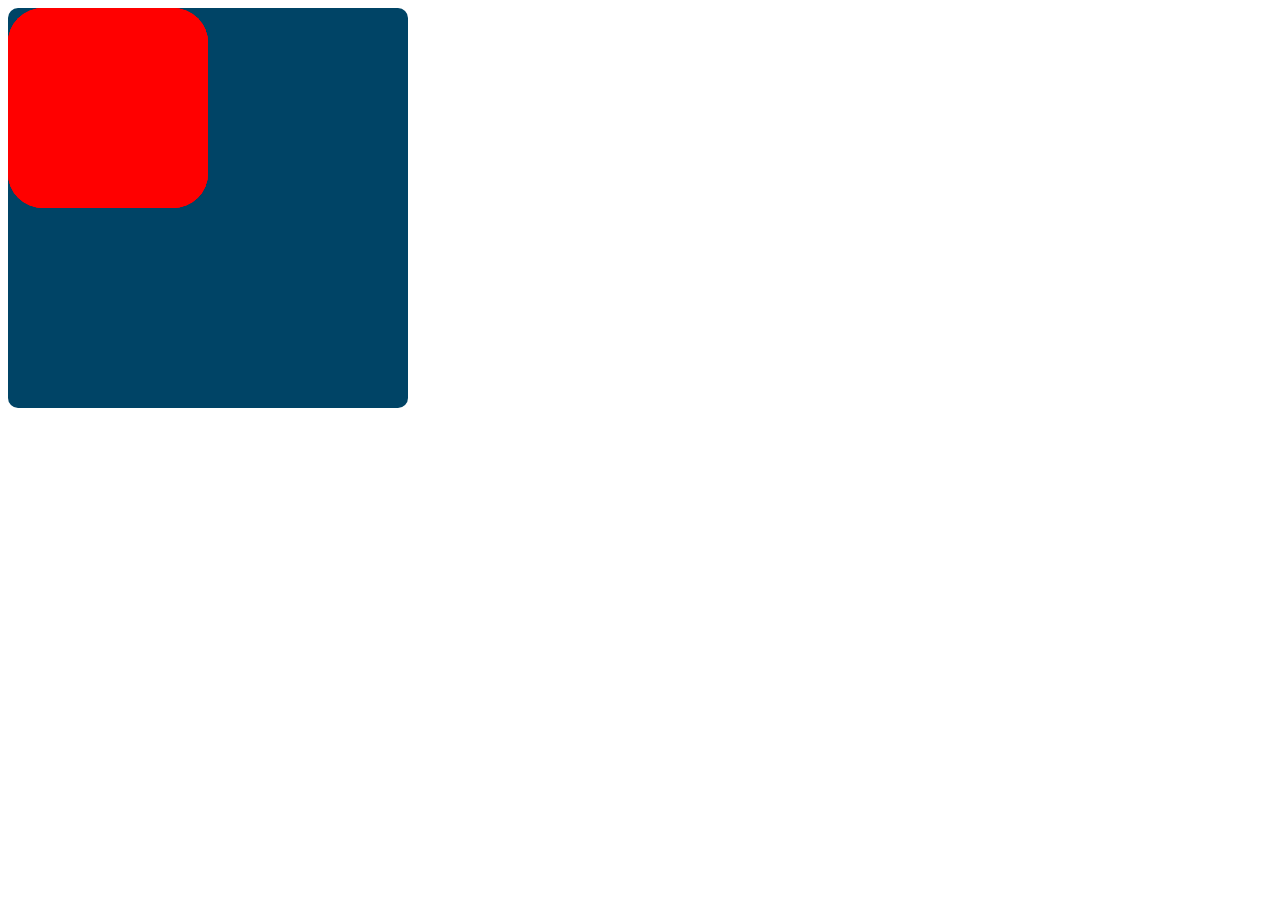
==== index.html @ 4015c3dc "1st" ====
<!DOCTYPE html>
<html>
	<head>
		<style>
			.parent{
				background-color: hsla(200, 100%, 20%);
				height: 400px;
				width: 400px;
				border-radius: 10px;
			}
			.child1{
				background-color: red;
				height: 50%;
				width: 50%;
				transition: 1s ease-in-out;
				border-radius: 35px;
			}
			.child2, .child3, .child4{
				background-color: red;
				height: 100%;
				width: 100%;
				transition: 1s ease-in-out;
				border-radius: 35px;
			}
			.parent:hover .child1{
				background-color: green;
				transform:translateY(100%);
			}
			.child1:hover .child2{
				background-color: green;
				transform:translateX(100%);
			}
			.child2:hover .child3{
				background-color: green;
				transform:translateY(-100%);
			}
			.child3:hover .child4{
				background-color: green;
				transform:translateX(-100%);
			}
		</style>
	</head>
	<body>
		<div class="parent">
			<div class="child1">
				<div class="child2">
					<div class="child3">
						<div class="child4">
						</div>
					</div>
				</div>
			</div>
		</div>
	</body>
</html>
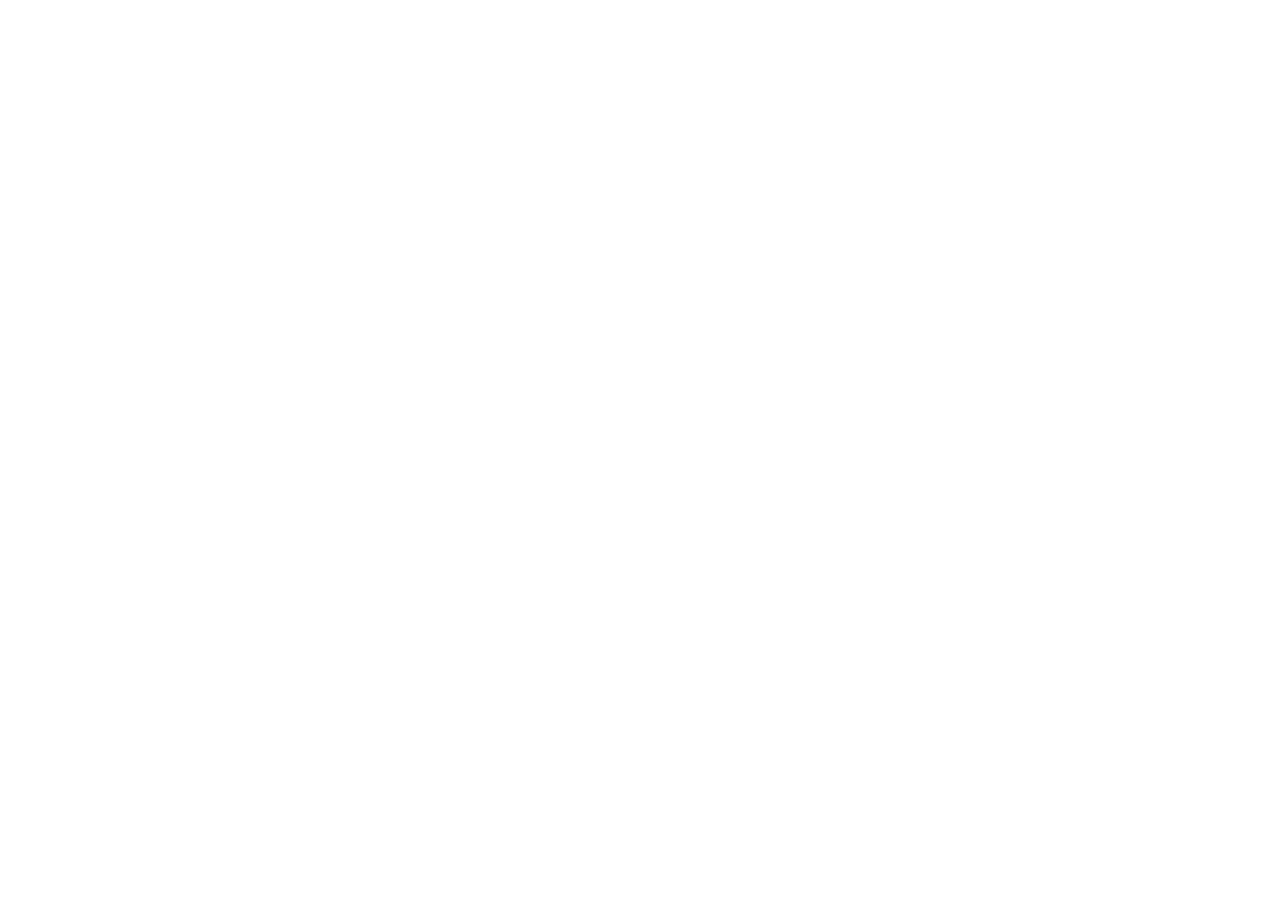
==== commit 46240d89: "updated" ====
--- a/index.html
+++ b/index.html
@@ -1,80 +1,101 @@
 <!DOCTYPE html>
-<html>
-	<head>
-		<style>
-			.parent{
-				background-color: hsla(200, 100%, 20%);
-				height: 400px;
-				width: 400px;
-				border-radius: 10px;
-			}
-			.child1{
-				background-color: red;
-				height: 50%;
-				width: 50%;
-				transition: 1s ease-in-out;
-				border-radius: 35px;
-			}
-			.child2, .child3, .child4{
-				background-color: red;
-				height: 100%;
-				width: 100%;
-				transition: 1s ease-in-out;
-				border-radius: 35px;
-			}
-			.parent:hover .child1{
-				background-color: green;
-				transform:translateY(100%);
-			}
-			.child1:hover .child2{
-				background-color: green;
-				transform:translateX(100%);
-			}
-			.child2:hover .child3{
-				background-color: green;
-				transform:translateY(-100%);
-			}
-			.child3:hover .child4{
-				background-color: green;
-				transform:translateX(-100%);
-			}
-		</style>
-	</head>
-	<body>
-		<div class="parent">
-			<div class="child1">
-				<div class="child2">
-					<div class="child3">
-						<div class="child4">
+<html lang="en">
+
+<head>
+	<meta charset="UTF-8">
+	<meta http-equiv="X-UA-Compatible" content="IE=edge">
+	<meta name="viewport" content="width=device-width, initial-scale=1.0">
+	<link rel="stylesheet" href="https://cdn.jsdelivr.net/npm/bootstrap-icons@1.5.0/font/bootstrap-icons.css">
+	<link href="https://cdn.jsdelivr.net/npm/bootstrap@5.0.2/dist/css/bootstrap.min.css" rel="stylesheet"
+		integrity="sha384-EVSTQN3/azprG1Anm3QDgpJLIm9Nao0Yz1ztcQTwFspd3yD65VohhpuuCOmLASjC" crossorigin="anonymous">
+
+	<link rel="stylesheet" href="style.css">
+	<title>Document</title>
+</head>
+
+<body>
+
+	<!-- <div class="card-container">
+		<h1>Faculty</h1>
+		<div class="row">
+			<div class="col">
+				<div class="flipcard">
+					<div class="inner-box">
+						<div class="card-front">
+							<img src="user_real_person.png" width="250vw" alt="">
+							<span>Name</span>
+						</div>
+						<div class="card-back">
+							<p>Designation</p>
 						</div>
 					</div>
 				</div>
 			</div>
 		</div>
-	</body>
-</html>
+	</div> -->
 
 
+	<!-- <div class="row">
+		<div class="col-md-2 text-center">
+			<img src="kanchana.jpg" class="rounded-circle mt-5 mb-2 mx-5" alt="" data-bs-toggle="modal"
+				data-bs-target="#exampleModal">
+			<p>Name</p>
+			<p>Designation</p> -->
+	<!-- Button trigger modal -->
+	<!-- <button type="button" class="btn btn-primary" data-bs-toggle="modal" data-bs-target="#exampleModal">
+					Launch demo modal
+				</button> -->
+	<!-- Modal -->
+	<!-- <div class="modal fade" id="exampleModal" tabindex="-1" aria-labelledby="exampleModalLabel" aria-hidden="true">
+				<div class="modal-dialog">
+					<div class="modal-content">
+						<div class="modal-header">
+							<h5 class="modal-title" id="exampleModalLabel">Modal title</h5>
+							<button type="button" class="btn-close" data-bs-dismiss="modal" aria-label="Close"></button>
+						</div>
+						<div class="modal-body">
+							new faculty page
+						</div>
+						<div class="modal-footer">
+							<button type="button" class="btn btn-secondary" data-bs-dismiss="modal">Close</button>
+						</div>
+					</div>
+				</div>
+			</div>
+		</div>
+		<div class="col-md-2">
+			<a href="http://youtube.com">
+				<img src="kanchana.jpg" class="rounded-circle my-5 mx-5" alt="">
+			</a>
+		</div>
+		<div class="col-md-2">
+			<a href="http://youtube.com">
+				<img src="kanchana.jpg" class="rounded-circle my-5 mx-5" alt="">
+			</a>
+		</div>
+		<div class="col-md-2">
+			<a href="http://youtube.com">
+				<img src="kanchana.jpg" class="rounded-circle my-5 mx-5" alt="">
+			</a>
+		</div>
+		<div class="col-md-2">
+			<a href="http://youtube.com">
+				<img src="kanchana.jpg" class="rounded-circle my-5 mx-5" alt="">
+			</a>
+		</div>
+	</div> -->
 
 
+	
 
 
+	<script src="https://code.jquery.com/jquery-3.6.0.min.js"
+		integrity="sha256-/xUj+3OJU5yExlq6GSYGSHk7tPXikynS7ogEvDej/m4=" crossorigin="anonymous"></script>
+	<script src="https://cdn.jsdelivr.net/npm/bootstrap@5.0.2/dist/js/bootstrap.bundle.min.js"
+		integrity="sha384-MrcW6ZMFYlzcLA8Nl+NtUVF0sA7MsXsP1UyJoMp4YLEuNSfAP+JcXn/tWtIaxVXM"
+		crossorigin="anonymous"></script>
+	<script src="main.js"></script>
 
+</body>
 
-
-
-
-
-
-
-
-
-
-
-
-
-
-
-
-
-
+</html>--- a/style.css
+++ b/style.css
@@ -0,0 +1,114 @@
+/* @import url('https://fonts.googleapis.com/css2?family=Poppins:wght@300;400;500&display=swap');
+@import 'https://fonts.googleapis.com/css?family=Lily+Script+One';
+
+*{
+  margin: 0;
+  padding: 0;
+  text-decoration: none;
+  font-family: 'Poppins', sans-serif;
+  box-sizing: border-box;
+}
+.flip-card{ */
+  /* background-color: transparent; */
+  /* height: 400px;
+  perspective: 1000px;
+}
+.flip-card-inner{
+  position: relative;
+  width: 100%;
+  height: 100%;
+  transition: transform 0.8s;
+  transform-style: preserve-3d; */
+  /* box-shadow: 0 8px 12px 0 rgba(0, 0, 0, 0.2); */
+/* }
+.flip-card:hover .flip-card-inner {
+  transform: rotateY(180deg);
+}
+.flip-card-front,
+.flip-card-back {
+  position: absolute;
+  width: 100%;
+  height: 100%;
+  -webkit-backface-visibility: hidden;
+  backface-visibility: hidden;
+  border-top-left-radius: 10px;
+  border-bottom-right-radius: 10px;
+}
+.flip-card-front{
+  background-color: #bbb;
+  color: black;
+  text-align: center;
+}
+.flip-card-front img {
+  width: 100%;
+  border-top-left-radius: 10px;
+}
+.flip-card-back{
+  background-color: #2980b9;
+  color: white;
+  padding: 15px;
+  transform: rotateY(180deg);
+}
+b{
+  color: orange;
+}
+ */
+
+*{
+  margin: 0;
+  padding: 0;
+}
+/* .card-container{
+  width: 100%;
+  height: 100%;
+}
+h1{
+  color: #333;
+  text-align: center;
+  margin: 100px auto 50px;
+}
+.row{
+  width: 85%;
+  margin: auto;
+  display: flex;
+  justify-content: space-between;
+}
+.col{
+  flex-basis: 30%;
+  overflow: hidden;
+}
+.flipcard{
+  width: 350vw;
+  height: 350vh;
+  margin: auto;
+  perspective: 1000px;
+  cursor: pointer;
+}
+.inner_box{
+  position: relative;
+  width: 100%;
+  height: 100%;
+  text-align: center;
+  border-radius: 10px;
+}
+.card-front, .card-back{
+  position: absolute;
+  width: 100%;
+  height: 100%;
+  backface-visibility: hidden;
+  border-radius: 10px;
+}
+.card-front{
+  background-position: center;
+  background-size: cover;
+}
+.card-front img{
+  width: 15vw;
+}
+span{
+  display: inline-block;
+  width: 100px;
+  padding: 14px 0;
+  background: #fff;
+} */
+
